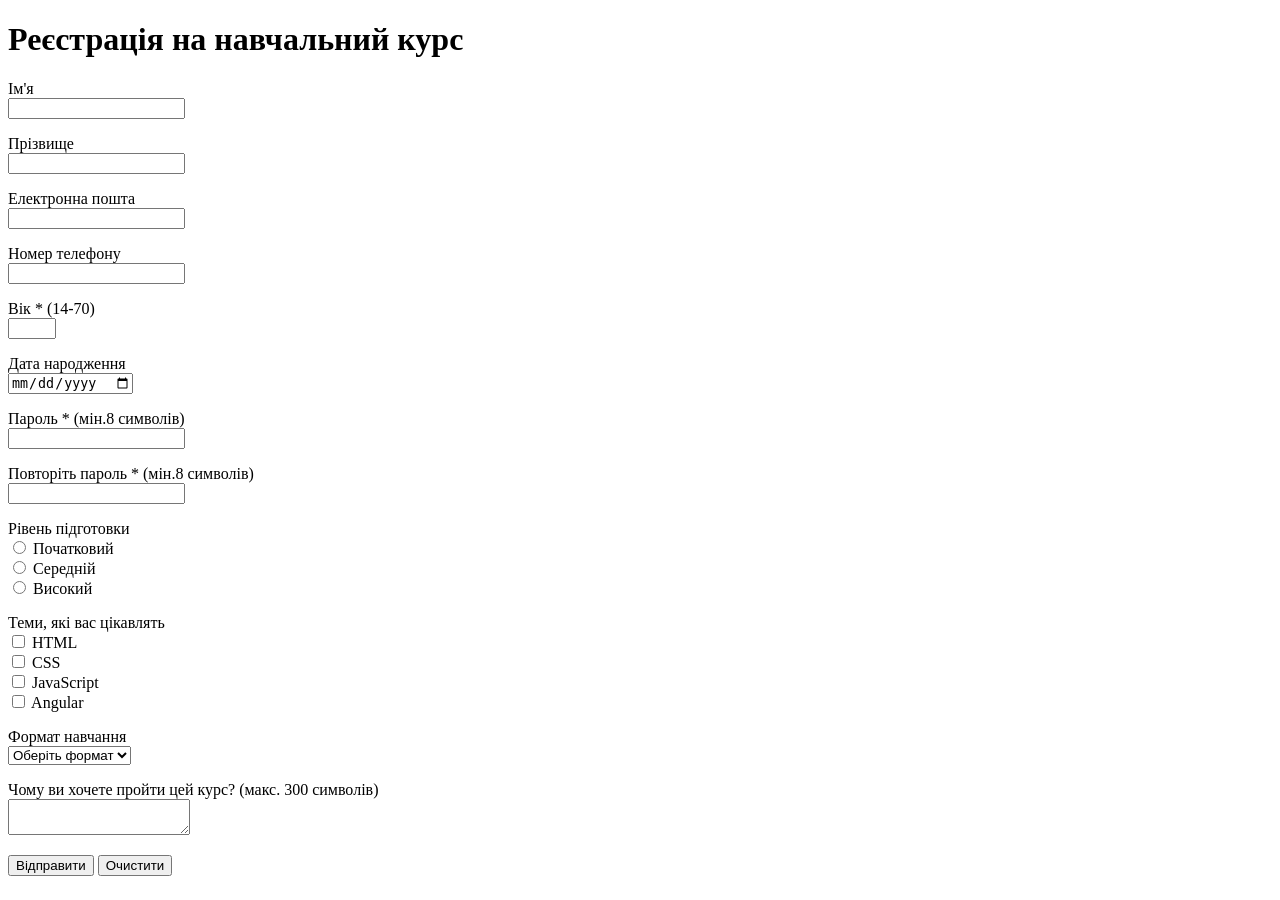
==== index.html @ d55784bc "Add files via upload" ====
<!DOCTYPE html>
<html lang="en">
    <head>
        <meta charset="UTF-8">
        <meta name="viewport" content="width=device-width, initial-scale=1.0">
        <title>Реєстрація на навчальний курс</title>
        </head>
        <body>
            <h1>Реєстрація на навчальний курс</h1>
            <form>
                <!--Ім'я-->
                <p>
                    <label>Ім'я</label><br>
                    <input type="text" name="firstName" required>
                </p>
                <!--Прізвище-->
                <p>
                    <label>Прізвище</label><br>
                    <input type="text" name="lastName" required>
                </p>
                <!--Електронна пошта-->
                <p>
                    <label>Електронна пошта</label><br>
                    <input type="email" name="email" required>
                </p>
                <!--Номер телефону-->
                <p>
                    <label>Номер телефону</label><br>
                    <input type="tel" name="phone" required>
                </p>
                <!--Вік-->
                <p>
                    <label>Вік * (14-70)</label><br>
                    <input type="number" name="age" min="14" max="70" required>
                </p>
                <!--Дата народження-->
                <p>
                    <label>Дата народження</label><br>
                    <input type="date" name="birthDate">
                </p>
                <!--Пароль-->
                <p>
                    <label>Пароль * (мін.8 символів)</label><br>
                    <input type="password" name="password" minlength="8" required>
                </p>
                <!--Повторення пароля-->
                <p>
                    <label>Повторіть пароль * (мін.8 символів)</label><br>
                    <input type="password" name="confirmPassword" minlength="8" required>
                </p>
                <!--Рівень підготовки-->
                <p>
                    <label>Рівень підготовки</label><br>
                    <input type="radio" name="level" value="beginner" required> Початковий<br>
                    <input type="radio" name="level" value="intermediate"> Середній<br>
                    <input type="radio" name="level" value="advanced"> Високий
                </p>
                <!--Теми-->
                <p>
                    <label>Теми, які вас цікавлять</label><br>
                    <input type="checkbox" name="topics" value="html"> HTML<br>
                    <input type="checkbox" name="topics" value="css"> CSS<br>
                    <input type="checkbox" name="topics" value="javascript"> JavaScript<br>
                    <input type="checkbox" name="topics" value="angular"> Angular
                </p>
                <!--Формат навчання-->
                <p>
                    <label>Формат навчання</label><br>
                    <select name="format">
                        <option value="">Оберіть формат</option>
                        <option value="online">Онлайн</option>
                        <option value="offline">Офлайн</option>
                        <option value="mixed">Змішаний</option>
                    </select>
                </p>
                <!--Повідомлення-->
                <p>
                    <label>Чому ви хочете пройти цей курс? (макс. 300 символів)</label><br>
                    <textarea name="message" maxlength="300"></textarea>
                </p>
                <!--Кнопки-->
                <p>
                    <button type="submit">Відправити</button>
                    <button type="reset">Очистити</button>
                </p>
            </form>
        </body>
    </html>
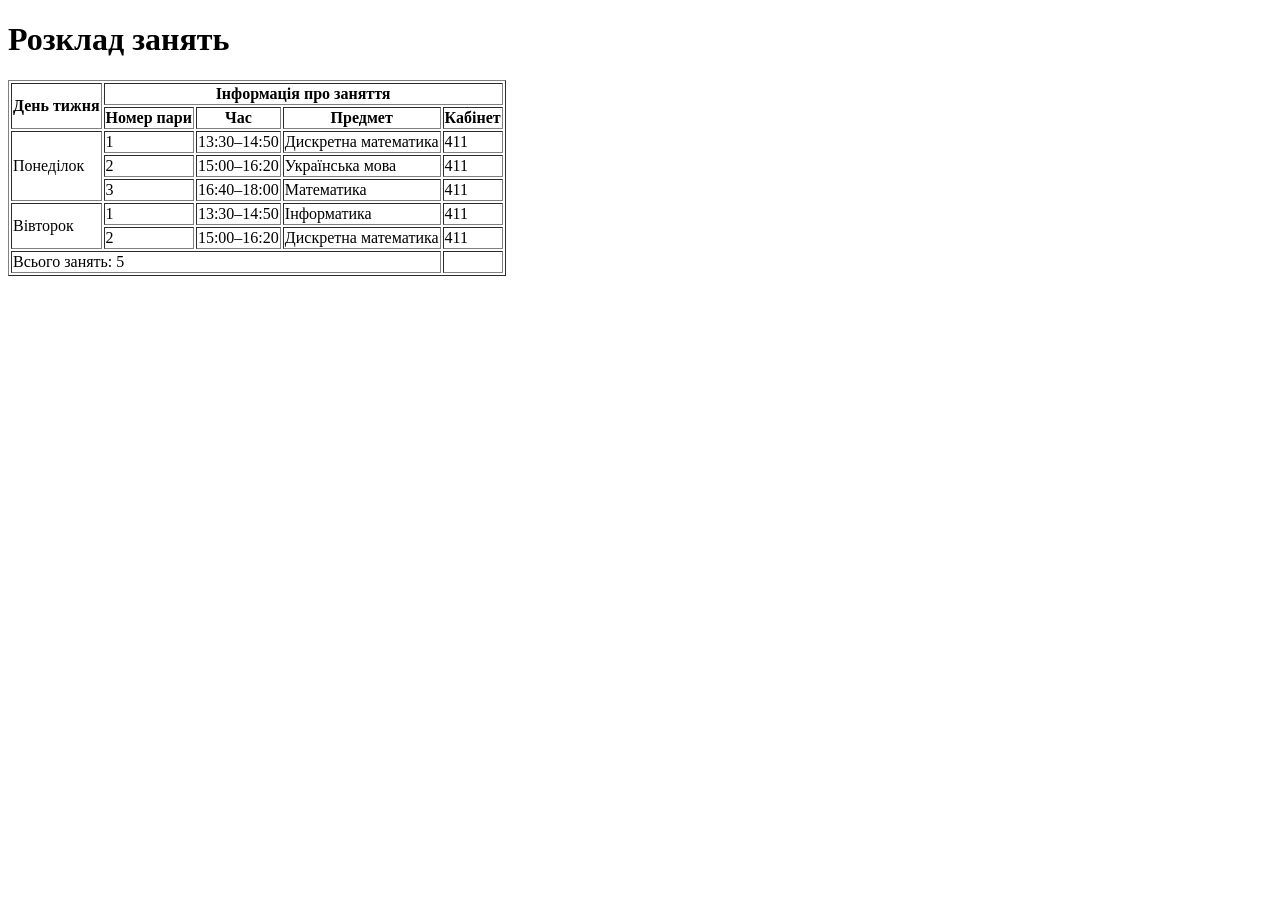
==== commit 83653f5a: "Add files via upload Практична робота Створення та Формотування" ====
--- a/index.html
+++ b/index.html
@@ -1,88 +1,64 @@
 <!DOCTYPE html>
-<html lang="en">
-    <head>
-        <meta charset="UTF-8">
-        <meta name="viewport" content="width=device-width, initial-scale=1.0">
-        <title>Реєстрація на навчальний курс</title>
-        </head>
-        <body>
-            <h1>Реєстрація на навчальний курс</h1>
-            <form>
-                <!--Ім'я-->
-                <p>
-                    <label>Ім'я</label><br>
-                    <input type="text" name="firstName" required>
-                </p>
-                <!--Прізвище-->
-                <p>
-                    <label>Прізвище</label><br>
-                    <input type="text" name="lastName" required>
-                </p>
-                <!--Електронна пошта-->
-                <p>
-                    <label>Електронна пошта</label><br>
-                    <input type="email" name="email" required>
-                </p>
-                <!--Номер телефону-->
-                <p>
-                    <label>Номер телефону</label><br>
-                    <input type="tel" name="phone" required>
-                </p>
-                <!--Вік-->
-                <p>
-                    <label>Вік * (14-70)</label><br>
-                    <input type="number" name="age" min="14" max="70" required>
-                </p>
-                <!--Дата народження-->
-                <p>
-                    <label>Дата народження</label><br>
-                    <input type="date" name="birthDate">
-                </p>
-                <!--Пароль-->
-                <p>
-                    <label>Пароль * (мін.8 символів)</label><br>
-                    <input type="password" name="password" minlength="8" required>
-                </p>
-                <!--Повторення пароля-->
-                <p>
-                    <label>Повторіть пароль * (мін.8 символів)</label><br>
-                    <input type="password" name="confirmPassword" minlength="8" required>
-                </p>
-                <!--Рівень підготовки-->
-                <p>
-                    <label>Рівень підготовки</label><br>
-                    <input type="radio" name="level" value="beginner" required> Початковий<br>
-                    <input type="radio" name="level" value="intermediate"> Середній<br>
-                    <input type="radio" name="level" value="advanced"> Високий
-                </p>
-                <!--Теми-->
-                <p>
-                    <label>Теми, які вас цікавлять</label><br>
-                    <input type="checkbox" name="topics" value="html"> HTML<br>
-                    <input type="checkbox" name="topics" value="css"> CSS<br>
-                    <input type="checkbox" name="topics" value="javascript"> JavaScript<br>
-                    <input type="checkbox" name="topics" value="angular"> Angular
-                </p>
-                <!--Формат навчання-->
-                <p>
-                    <label>Формат навчання</label><br>
-                    <select name="format">
-                        <option value="">Оберіть формат</option>
-                        <option value="online">Онлайн</option>
-                        <option value="offline">Офлайн</option>
-                        <option value="mixed">Змішаний</option>
-                    </select>
-                </p>
-                <!--Повідомлення-->
-                <p>
-                    <label>Чому ви хочете пройти цей курс? (макс. 300 символів)</label><br>
-                    <textarea name="message" maxlength="300"></textarea>
-                </p>
-                <!--Кнопки-->
-                <p>
-                    <button type="submit">Відправити</button>
-                    <button type="reset">Очистити</button>
-                </p>
-            </form>
-        </body>
-    </html>+<html lang="uk">
+<head>
+    <meta charset="UTF-8">
+    <title>Розклад занять</title>
+</head>
+<body>
+    <h1>Розклад занять</h1>
+    <table border="1">
+        <thead>
+            <tr>
+                <th rowspan="2">День тижня</th>
+                <th colspan="4">Інформація про заняття</th>
+            </tr>
+            <tr>
+                <th>Номер пари</th>
+                <th>Час</th>
+                <th>Предмет</th>
+                <th>Кабінет</th>
+            </tr>
+        </thead>
+        <tbody>
+            <tr>
+                <td rowspan="3">Понеділок</td>
+                <td>1</td>
+                <td>13:30–14:50</td>
+                <td>Дискретна математика</td>
+                <td>411</td>
+            </tr>
+            <tr>
+                <td>2</td>
+                <td>15:00–16:20</td>
+                <td>Українська мова</td>
+                <td>411</td>
+            </tr>
+            <tr>
+                <td>3</td>
+                <td>16:40–18:00</td>
+                <td>Математика</td>
+                <td>411</td>
+            </tr>
+            <tr>
+                <td rowspan="2">Вівторок</td>
+                <td>1</td>
+                <td>13:30–14:50</td>
+                <td>Інформатика</td>
+                <td>411</td>
+            </tr>
+            <tr>
+                <td>2</td>
+                <td>15:00–16:20</td>
+                <td>Дискретна математика</td>
+                <td>411</td>
+            </tr>
+        </tbody>
+        <tfoot>
+            <tr>
+                <td colspan="4">Всього занять: 5</td>
+                <td></td>
+            </tr>
+        </tfoot>
+    </table>
+</body>
+</html>
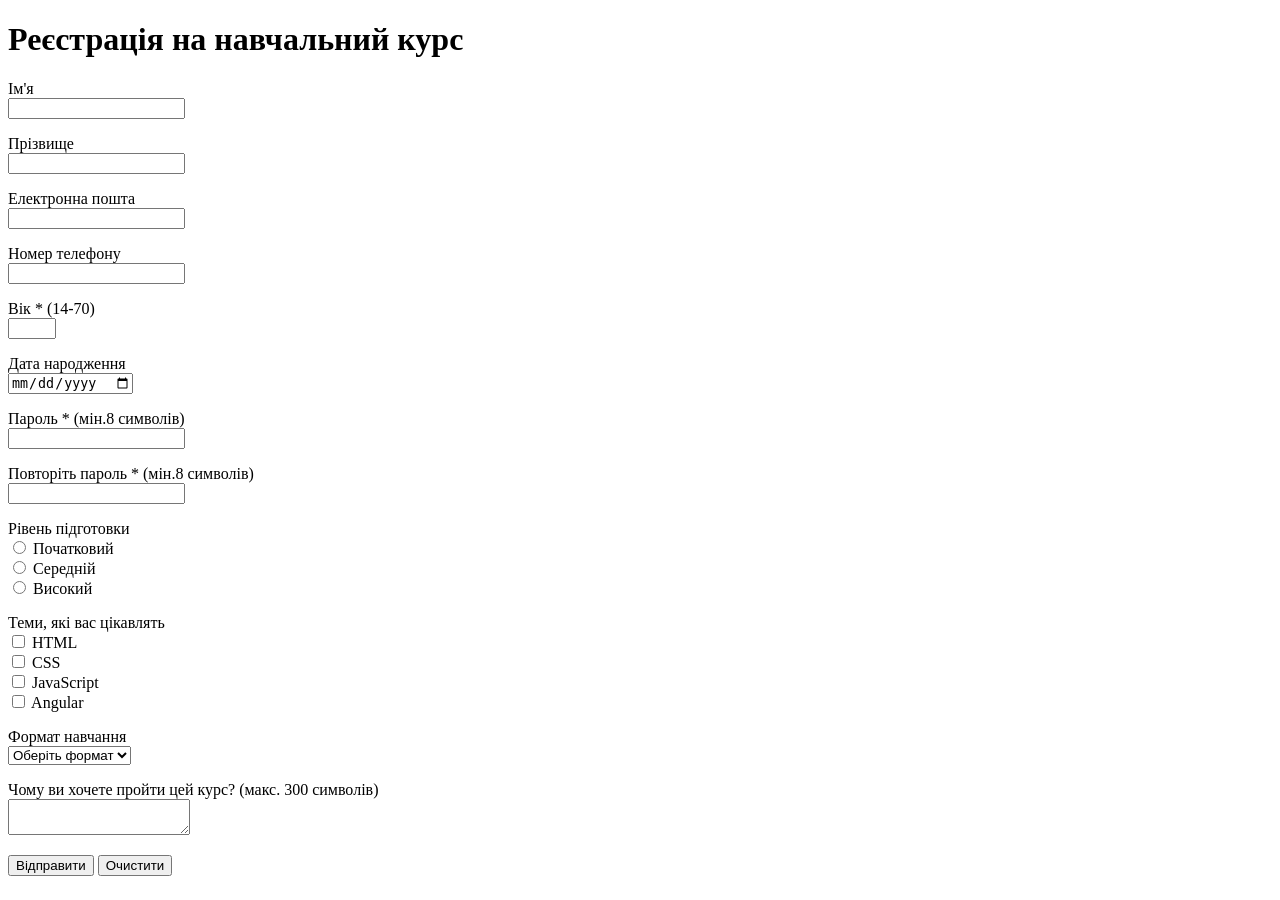
==== commit 0e5884ae: "Update index.html" ====
--- a/index.html
+++ b/index.html
@@ -1,64 +1,88 @@
 <!DOCTYPE html>
-<html lang="uk">
-<head>
-    <meta charset="UTF-8">
-    <title>Розклад занять</title>
-</head>
-<body>
-    <h1>Розклад занять</h1>
-    <table border="1">
-        <thead>
-            <tr>
-                <th rowspan="2">День тижня</th>
-                <th colspan="4">Інформація про заняття</th>
-            </tr>
-            <tr>
-                <th>Номер пари</th>
-                <th>Час</th>
-                <th>Предмет</th>
-                <th>Кабінет</th>
-            </tr>
-        </thead>
-        <tbody>
-            <tr>
-                <td rowspan="3">Понеділок</td>
-                <td>1</td>
-                <td>13:30–14:50</td>
-                <td>Дискретна математика</td>
-                <td>411</td>
-            </tr>
-            <tr>
-                <td>2</td>
-                <td>15:00–16:20</td>
-                <td>Українська мова</td>
-                <td>411</td>
-            </tr>
-            <tr>
-                <td>3</td>
-                <td>16:40–18:00</td>
-                <td>Математика</td>
-                <td>411</td>
-            </tr>
-            <tr>
-                <td rowspan="2">Вівторок</td>
-                <td>1</td>
-                <td>13:30–14:50</td>
-                <td>Інформатика</td>
-                <td>411</td>
-            </tr>
-            <tr>
-                <td>2</td>
-                <td>15:00–16:20</td>
-                <td>Дискретна математика</td>
-                <td>411</td>
-            </tr>
-        </tbody>
-        <tfoot>
-            <tr>
-                <td colspan="4">Всього занять: 5</td>
-                <td></td>
-            </tr>
-        </tfoot>
-    </table>
-</body>
-</html>+<html lang="en">
+    <head>
+        <meta charset="UTF-8">
+        <meta name="viewport" content="width=device-width, initial-scale=1.0">
+        <title>Реєстрація на навчальний курс</title>
+        </head>
+        <body>
+            <h1>Реєстрація на навчальний курс</h1>
+            <form>
+                <!--Ім'я-->
+                <p>
+                    <label>Ім'я</label><br>
+                    <input type="text" name="firstName" required>
+                </p>
+                <!--Прізвище-->
+                <p>
+                    <label>Прізвище</label><br>
+                    <input type="text" name="lastName" required>
+                </p>
+                <!--Електронна пошта-->
+                <p>
+                    <label>Електронна пошта</label><br>
+                    <input type="email" name="email" required>
+                </p>
+                <!--Номер телефону-->
+                <p>
+                    <label>Номер телефону</label><br>
+                    <input type="tel" name="phone" required>
+                </p>
+                <!--Вік-->
+                <p>
+                    <label>Вік * (14-70)</label><br>
+                    <input type="number" name="age" min="14" max="70" required>
+                </p>
+                <!--Дата народження-->
+                <p>
+                    <label>Дата народження</label><br>
+                    <input type="date" name="birthDate">
+                </p>
+                <!--Пароль-->
+                <p>
+                    <label>Пароль * (мін.8 символів)</label><br>
+                    <input type="password" name="password" minlength="8" required>
+                </p>
+                <!--Повторення пароля-->
+                <p>
+                    <label>Повторіть пароль * (мін.8 символів)</label><br>
+                    <input type="password" name="confirmPassword" minlength="8" required>
+                </p>
+                <!--Рівень підготовки-->
+                <p>
+                    <label>Рівень підготовки</label><br>
+                    <input type="radio" name="level" value="beginner" required> Початковий<br>
+                    <input type="radio" name="level" value="intermediate"> Середній<br>
+                    <input type="radio" name="level" value="advanced"> Високий
+                </p>
+                <!--Теми-->
+                <p>
+                    <label>Теми, які вас цікавлять</label><br>
+                    <input type="checkbox" name="topics" value="html"> HTML<br>
+                    <input type="checkbox" name="topics" value="css"> CSS<br>
+                    <input type="checkbox" name="topics" value="javascript"> JavaScript<br>
+                    <input type="checkbox" name="topics" value="angular"> Angular
+                </p>
+                <!--Формат навчання-->
+                <p>
+                    <label>Формат навчання</label><br>
+                    <select name="format">
+                        <option value="">Оберіть формат</option>
+                        <option value="online">Онлайн</option>
+                        <option value="offline">Офлайн</option>
+                        <option value="mixed">Змішаний</option>
+                    </select>
+                </p>
+                <!--Повідомлення-->
+                <p>
+                    <label>Чому ви хочете пройти цей курс? (макс. 300 символів)</label><br>
+                    <textarea name="message" maxlength="300"></textarea>
+                </p>
+                <!--Кнопки-->
+                <p>
+                    <button type="submit">Відправити</button>
+                    <button type="reset">Очистити</button>
+                </p>
+            </form>
+        </body>
+    </html>
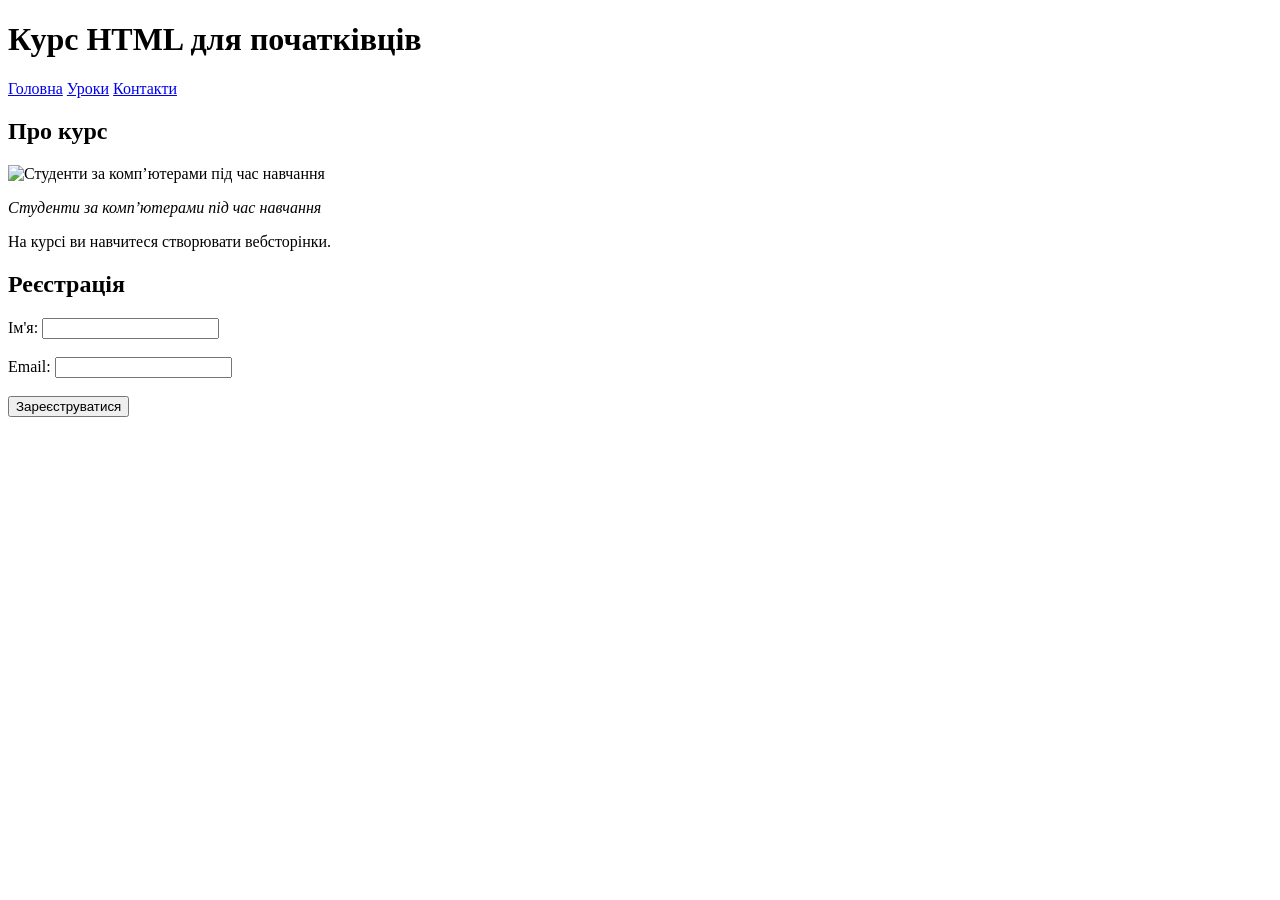
==== commit fdd31777: "Add files via upload Практична робота Оптимізація веб-сторінки для доступності" ====
--- a/index.html
+++ b/index.html
@@ -1,88 +1,47 @@
 <!DOCTYPE html>
-<html lang="en">
-    <head>
-        <meta charset="UTF-8">
-        <meta name="viewport" content="width=device-width, initial-scale=1.0">
-        <title>Реєстрація на навчальний курс</title>
-        </head>
-        <body>
-            <h1>Реєстрація на навчальний курс</h1>
-            <form>
-                <!--Ім'я-->
-                <p>
-                    <label>Ім'я</label><br>
-                    <input type="text" name="firstName" required>
-                </p>
-                <!--Прізвище-->
-                <p>
-                    <label>Прізвище</label><br>
-                    <input type="text" name="lastName" required>
-                </p>
-                <!--Електронна пошта-->
-                <p>
-                    <label>Електронна пошта</label><br>
-                    <input type="email" name="email" required>
-                </p>
-                <!--Номер телефону-->
-                <p>
-                    <label>Номер телефону</label><br>
-                    <input type="tel" name="phone" required>
-                </p>
-                <!--Вік-->
-                <p>
-                    <label>Вік * (14-70)</label><br>
-                    <input type="number" name="age" min="14" max="70" required>
-                </p>
-                <!--Дата народження-->
-                <p>
-                    <label>Дата народження</label><br>
-                    <input type="date" name="birthDate">
-                </p>
-                <!--Пароль-->
-                <p>
-                    <label>Пароль * (мін.8 символів)</label><br>
-                    <input type="password" name="password" minlength="8" required>
-                </p>
-                <!--Повторення пароля-->
-                <p>
-                    <label>Повторіть пароль * (мін.8 символів)</label><br>
-                    <input type="password" name="confirmPassword" minlength="8" required>
-                </p>
-                <!--Рівень підготовки-->
-                <p>
-                    <label>Рівень підготовки</label><br>
-                    <input type="radio" name="level" value="beginner" required> Початковий<br>
-                    <input type="radio" name="level" value="intermediate"> Середній<br>
-                    <input type="radio" name="level" value="advanced"> Високий
-                </p>
-                <!--Теми-->
-                <p>
-                    <label>Теми, які вас цікавлять</label><br>
-                    <input type="checkbox" name="topics" value="html"> HTML<br>
-                    <input type="checkbox" name="topics" value="css"> CSS<br>
-                    <input type="checkbox" name="topics" value="javascript"> JavaScript<br>
-                    <input type="checkbox" name="topics" value="angular"> Angular
-                </p>
-                <!--Формат навчання-->
-                <p>
-                    <label>Формат навчання</label><br>
-                    <select name="format">
-                        <option value="">Оберіть формат</option>
-                        <option value="online">Онлайн</option>
-                        <option value="offline">Офлайн</option>
-                        <option value="mixed">Змішаний</option>
-                    </select>
-                </p>
-                <!--Повідомлення-->
-                <p>
-                    <label>Чому ви хочете пройти цей курс? (макс. 300 символів)</label><br>
-                    <textarea name="message" maxlength="300"></textarea>
-                </p>
-                <!--Кнопки-->
-                <p>
-                    <button type="submit">Відправити</button>
-                    <button type="reset">Очистити</button>
-                </p>
-            </form>
-        </body>
-    </html>
+<html lang="uk">
+<head>
+  <meta charset="UTF-8">
+  <title>Курс HTML</title>
+</head>
+<body>
+  <h1>Курс HTML для початківців</h1>
+
+  <div>
+    <a href="index.html">Головна</a>
+    <a href="lessons.html">Уроки</a>
+    <a href="contacts.html">Контакти</a>
+  </div>
+
+  <h2>Про курс</h2>
+  <img src=https://nung.edu.ua/sites/default/files/2023-10/1528050855_0_0_1809_1018_1920x0_80_0_0_f4ec9707996236a5c8a817d1b46e2d37.jpg alt="Студенти за комп’ютерами під час навчання" width="600" height="400">
+  <p><em>Студенти за комп’ютерами під час навчання</em></p>
+  <p>
+    На курсі ви навчитеся створювати вебсторінки.
+  </p>
+
+  <h2>Реєстрація</h2>
+  <form>
+    <label for="name">Ім'я:</label>
+    <input type="text" id="name" name="name">
+    <br><br>
+
+    <label for="email">Email:</label>
+    <input type="email" id="email" name="email">
+    <br><br>
+
+    <button type="submit">
+      Зареєструватися
+    </button>
+  </form>
+
+  <!--
+Виправлені проблеми:
+1. Додано атрибут lang="uk" до тега <html> для правильного визначення мови документа
+2. Виправлено заголовки: <h2> замінено на <h1> для головного заголовка, <h4> — на <h2> для підзаголовків
+3. Покращено навігацію тегом <nav> з aria-label, посиланням надано зрозумілі тексти ("Уроки", "Контакти" замість "Тут", "Натиснути тут")
+4. Поля підписано за допомогою <label> з атрибутами for з <input>, для email використано type="email"; кнопці форми type="submit"
+5. До зображення додано атрибути width і height, щоб воно не розтягувалося на всю ширину і краще вписувалося в дизайн сторінки
+-->
+</body>
+</html>
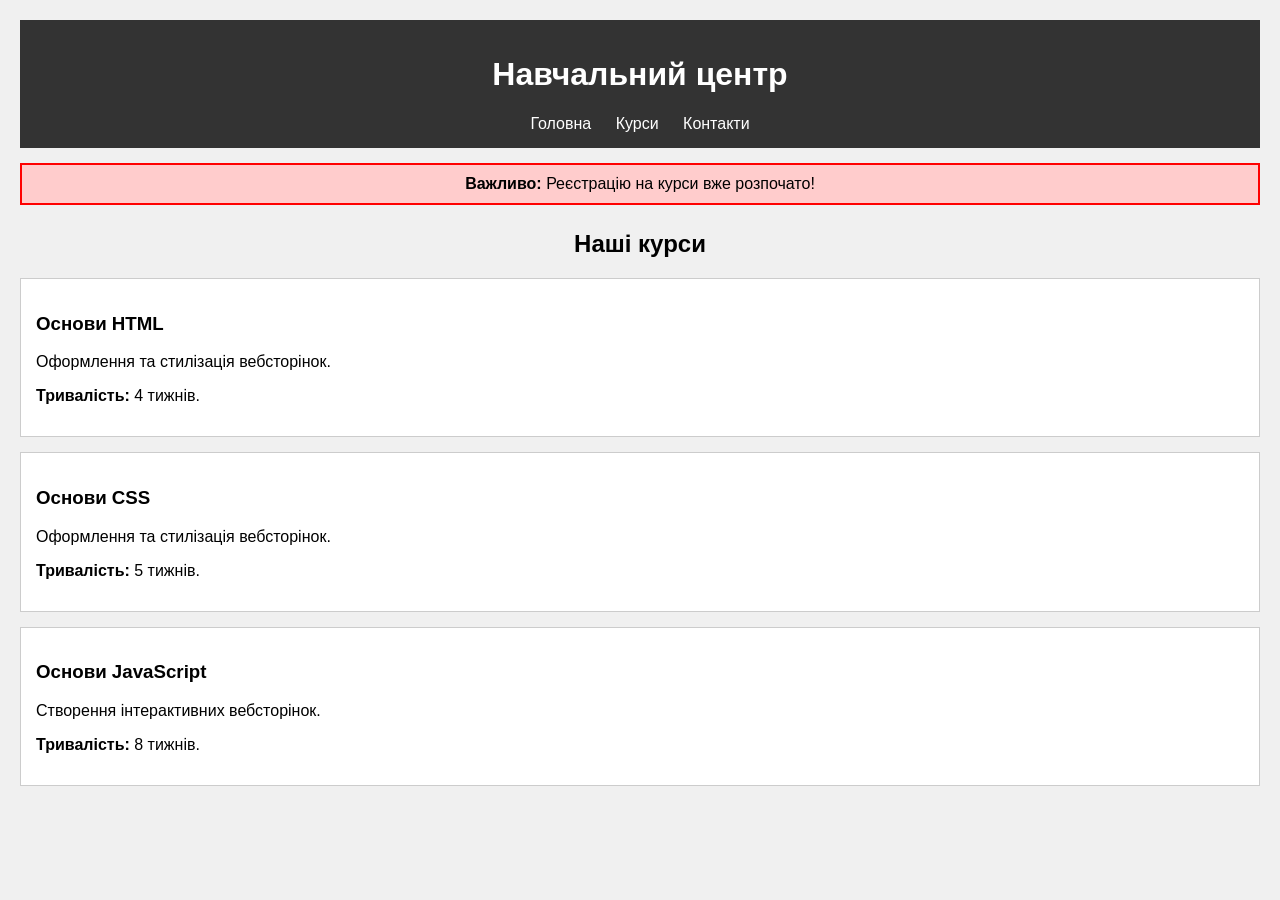
==== commit b18d1364: "Практична робота Тема: CSS-селектори та стилізація Варіант 1. Сайт навчального закладу" ====
--- a/index.html
+++ b/index.html
@@ -1,47 +1,37 @@
 <!DOCTYPE html>
 <html lang="uk">
-<head>
-  <meta charset="UTF-8">
-  <title>Курс HTML</title>
-</head>
-<body>
-  <h1>Курс HTML для початківців</h1>
-
-  <div>
-    <a href="index.html">Головна</a>
-    <a href="lessons.html">Уроки</a>
-    <a href="contacts.html">Контакти</a>
-  </div>
-
-  <h2>Про курс</h2>
-  <img src=https://nung.edu.ua/sites/default/files/2023-10/1528050855_0_0_1809_1018_1920x0_80_0_0_f4ec9707996236a5c8a817d1b46e2d37.jpg alt="Студенти за комп’ютерами під час навчання" width="600" height="400">
-  <p><em>Студенти за комп’ютерами під час навчання</em></p>
-  <p>
-    На курсі ви навчитеся створювати вебсторінки.
-  </p>
-
-  <h2>Реєстрація</h2>
-  <form>
-    <label for="name">Ім'я:</label>
-    <input type="text" id="name" name="name">
-    <br><br>
-
-    <label for="email">Email:</label>
-    <input type="email" id="email" name="email">
-    <br><br>
-
-    <button type="submit">
-      Зареєструватися
-    </button>
-  </form>
-
-  <!--
-Виправлені проблеми:
-1. Додано атрибут lang="uk" до тега <html> для правильного визначення мови документа
-2. Виправлено заголовки: <h2> замінено на <h1> для головного заголовка, <h4> — на <h2> для підзаголовків
-3. Покращено навігацію тегом <nav> з aria-label, посиланням надано зрозумілі тексти ("Уроки", "Контакти" замість "Тут", "Натиснути тут")
-4. Поля підписано за допомогою <label> з атрибутами for з <input>, для email використано type="email"; кнопці форми type="submit"
-5. До зображення додано атрибути width і height, щоб воно не розтягувалося на всю ширину і краще вписувалося в дизайн сторінки
--->
-</body>
+    <head>
+    <meta charset="UTF-8">
+    <title>Навчальний центр</title>
+    <link rel="stylesheet" href="style.css">
+    </head>
+    <body>
+        <div class="header">
+            <h1>Навчальний центр</h1>
+            <div class="menu">
+                <a href="#">Головна</a>
+                <a href="#">Курси</a>
+                <a href="#">Контакти</a>
+            </div>
+        </div>
+        <div class="notice">
+            <strong>Важливо:</strong> Реєстрацію на курси вже розпочато!
+        </div>
+        <h2 class="section-title">Наші курси</h2>
+        <div class="card">
+            <h3>Основи HTML</h3>
+            <p>Оформлення та стилізація вебсторінок.</p>
+            <p><b>Тривалість:</b> 4 тижнів.</p>
+        </div>
+        <div class="card">
+            <h3>Основи CSS</h3>
+            <p>Оформлення та стилізація вебсторінок.</p>
+            <p><b>Тривалість:</b> 5 тижнів.</p>
+        </div>
+        <div class="card">
+            <h3>Основи JavaScript</h3>
+            <p>Створення інтерактивних вебсторінок.</p>
+            <p><b>Тривалість:</b> 8 тижнів.</p>
+        </div>
+    </body>
 </html>
--- a/style.css
+++ b/style.css
@@ -0,0 +1,28 @@
+body {font-family:Arial, sans-serif;
+      background-color:#f0f0f0;
+    margin:0;
+    padding:20px;
+    }
+    .header {background-color:#333333;
+      color:white;
+      padding:15px;
+      text-align:center;
+    }
+    .menu a {color:white;
+      text-decoration:none;
+      margin:0 10px;
+    }
+    .notice {background-color:#ffcccc;
+      border:2px solid red;
+      padding:10px;
+      margin-top:15px;
+      text-align:center;
+    }
+    .section-title {text-align: center;
+      margin-top:25px;
+    }
+    .card {background-color:white;
+      border:1px solid #cccccc;
+      padding:15px;
+      margin-bottom:15px;
+    }
